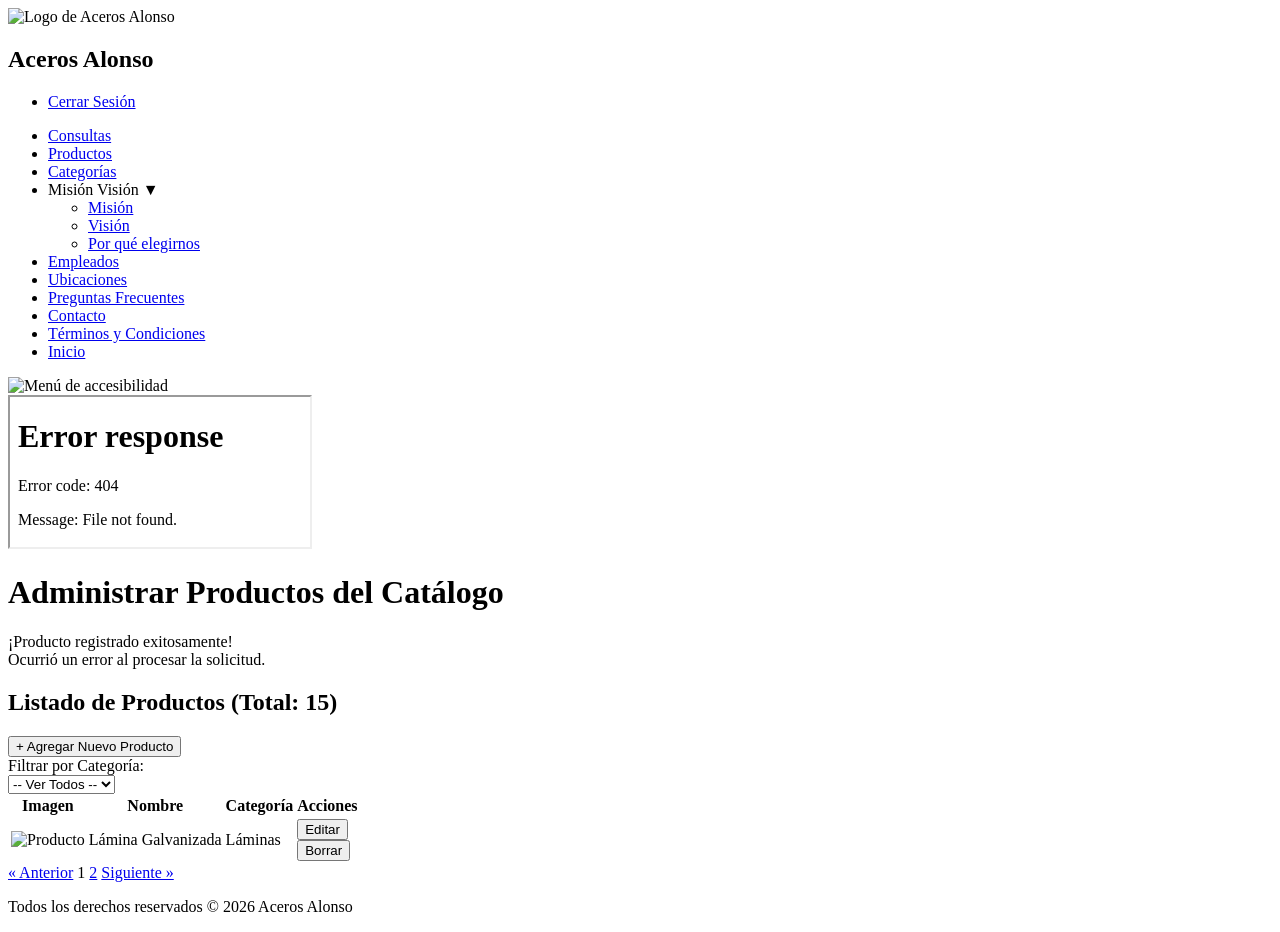
==== listado.html @ 473f4c82 "se arrgelo los submenus y tambien el menu desplegable" ====
<!DOCTYPE html>
<html lang="es">

<head>
    <meta charset="utf-8">
    <title>Admin | Listado de Productos</title>
    <meta name="viewport" content="width=device-width, initial-scale=1">
    <link rel="icon" href="../../ACASALogoAcerosA.png" type="image/png" sizes="16px">

    <script src="https://cdn.jsdelivr.net/npm/@tailwindcss/browser@4"></script>
</head>

<body class="bg-slate-100 text-neutral-900 font-sans h-full m-0 flex flex-col min-h-screen">

    <header class="flex justify-between items-center bg-slate-900 px-4 md:px-6 py-3 text-white shadow-md z-50 relative">
        <section class="flex items-center gap-3">
            <img src="../../ACASALogoAcerosA.png" alt="Logo de Aceros Alonso" class="w-10">
            <h2 class="m-0 text-xl font-bold">Aceros Alonso</h2>
        </section>
        <nav>
            <ul class="flex m-0 p-0 list-none">
                <li>
                    <a href="../Login/CerrarSesion.php"
                        class="inline-flex items-center justify-center px-4 py-2 text-sm font-bold text-white rounded-md hover:bg-orange-400 transition-colors shadow-sm">
                        Cerrar Sesión
                    </a>
                </li>
            </ul>
        </nav>
    </header>

    <aside class="w-full bg-slate-800 text-white shadow-sm z-40 relative">
        <nav class="px-4 md:px-6">
            <ul
                class="flex flex-row flex-wrap items-center gap-x-6 gap-y-2 py-3 m-0 p-0 list-none text-sm md:text-base">

                <li><a href="../../Consultas/consultas.html"
                        class="hover:text-orange-400 transition-colors py-1 block">Consultas</a></li>

                <li class="border-b-2 border-orange-400">
                    <a href="../../Privado/PrincipalCategorias/listadodetalle.html"
                        class="text-orange-400 font-bold py-1 block">Productos</a>
                </li>

                <li><a href="../../Privado/PrincipalCategorias/Categorias/listado_Categoria.html"
                        class="hover:text-orange-400 transition-colors py-1 block">Categorías</a></li>

                <li class="relative group">
                    <div class="hover:text-orange-400 cursor-pointer flex items-center gap-1 transition-colors py-1">
                        Misión Visión <span class="text-[10px]">▼</span>
                    </div>

                    <div class="absolute top-full left-0 hidden group-hover:block z-50 pt-2">
                        <ul
                            class="bg-slate-800 rounded-b-md shadow-lg list-none p-0 m-0 min-w-[180px] border-t-2 border-orange-400">
                            <li><a href="../MisionVision/editar_mision.html"
                                    class="block px-4 py-3 text-sm hover:bg-slate-700 hover:text-orange-400 transition-colors border-b border-slate-700">Misión</a>
                            </li>
                            <li><a href="../MisionVision/editar_vision.html"
                                    class="block px-4 py-3 text-sm hover:bg-slate-700 hover:text-orange-400 transition-colors border-b border-slate-700">Visión</a>
                            </li>
                            <li><a href="../MisionVision/editar_info.html"
                                    class="block px-4 py-3 text-sm hover:bg-slate-700 hover:text-orange-400 transition-colors">Por
                                    qué elegirnos</a></li>
                        </ul>
                    </div>
                </li>

                <li><a href="../../Registro/empleados.html"
                        class="hover:text-orange-400 transition-colors py-1 block">Empleados</a></li>
                <li><a href="../../Ubicacion/listar_ubicaciones.html"
                        class="hover:text-orange-400 transition-colors py-1 block">Ubicaciones</a></li>
                <li><a href="../../Preguntasfrecuentes/index.html"
                        class="hover:text-orange-400 transition-colors py-1 block">Preguntas Frecuentes</a></li>
                <li><a href="../../contacto/admin_contacto.html"
                        class="hover:text-orange-400 transition-colors py-1 block">Contacto</a></li>
                <li><a href="../../terminos/admin_terminos.html"
                        class="hover:text-orange-400 transition-colors py-1 block">Términos y Condiciones</a></li>
                <li><a href="../../paginaPrincipal.html"
                        class="hover:text-orange-400 transition-colors py-1 block">Inicio</a></li>
            </ul>
        </nav>
    </aside>

    <script src="../../Accesibilidad/accesi.js"></script>
    <div id="btnAccesibilidad"
        class="fixed right-5 bottom-5 bg-white text-white text-[28px] w-[60px] h-[60px] rounded-full flex justify-center items-center cursor-pointer shadow-lg transition-colors hover:bg-orange-400 z-[9999]"
        onclick="event.stopPropagation(); toggleMenuAccesibilidad()">
        <img src="../../Accesibilidad/accesibilidad.png" class="w-full h-full object-cover" alt="Menú de accesibilidad">
    </div>
    <iframe id="menuAccesibilidad" src="../../Accesibilidad/MenuAccesibilidad.html"
        class="fixed right-[4%] bottom-[90px] w-[260px] h-[450px] border-none hidden rounded-lg bg-transparent z-[9998]"></iframe>

    <main class="flex-1 p-6 md:p-8 md:max-w-7xl md:mx-auto w-full">

        <h1 class="text-2xl md:text-3xl font-bold text-slate-800 mb-6 border-b-2 border-orange-400 pb-2 inline-block">
            Administrar Productos del Catálogo</h1>

        <div
            class="bg-green-100 border border-green-300 text-green-800 px-4 py-3 rounded mb-6 text-center font-bold hidden">
            ¡Producto registrado exitosamente!
        </div>

        <div class="bg-red-100 border border-red-300 text-red-800 px-4 py-3 rounded mb-6 text-center font-bold hidden">
            Ocurrió un error al procesar la solicitud.
        </div>

        <div class="flex flex-col sm:flex-row justify-between items-start sm:items-center mb-6 gap-4">
            <h2 class="text-xl font-semibold text-slate-700 m-0">Listado de Productos (Total: 15)</h2>
            <a href="editardetalle.html" class="inline-block">
                <button
                    class="bg-orange-400 text-white font-bold py-2 px-4 rounded-md shadow hover:bg-orange-500 transition-all">
                    + Agregar Nuevo Producto
                </button>
            </a>
        </div>

        <div
            class="bg-white p-4 rounded-lg shadow-sm mb-8 flex flex-col sm:flex-row items-start sm:items-center gap-3 border border-slate-200">
            <label for="filtro" class="font-semibold text-slate-700">Filtrar por Categoría:</label>
            <form action="" method="GET" class="m-0 w-full sm:w-auto">
                <select name="filtro_categoria" id="filtro"
                    class="w-full sm:w-auto border border-slate-300 rounded-md p-2 focus:outline-none focus:ring-2 focus:ring-orange-400">
                    <option value="0">-- Ver Todos --</option>
                    <option value="1">Láminas</option>
                    <option value="2">Tubos</option>
                </select>
            </form>
        </div>

        <div class="bg-white rounded-lg shadow-md overflow-x-auto border border-slate-200">
            <table class="w-full text-left border-collapse min-w-[600px]">
                <thead class="bg-slate-100 border-b border-slate-200">
                    <tr>
                        <th class="py-3 px-4 font-bold text-slate-700">Imagen</th>
                        <th class="py-3 px-4 font-bold text-slate-700">Nombre</th>
                        <th class="py-3 px-4 font-bold text-slate-700">Categoría</th>
                        <th class="py-3 px-4 font-bold text-slate-700 text-center">Acciones</th>
                    </tr>
                </thead>
                <tbody>
                    <tr class="border-b border-slate-100 hover:bg-slate-50 transition-colors">
                        <td class="py-3 px-4">
                            <img src="../../imagenes/placeholder.jpg" alt="Producto"
                                class="w-12 h-12 object-cover rounded shadow-sm border border-slate-200">
                        </td>
                        <td class="py-3 px-4 font-semibold text-slate-800">Lámina Galvanizada</td>
                        <td class="py-3 px-4 text-slate-600">Láminas</td>
                        <td class="py-3 px-4 text-center">

                            <a href="editardetalle.html?id=1" class="inline-flex mr-2">
                                <button type="button"
                                    class="inline-flex items-center justify-center text-white bg-blue-600 hover:bg-blue-700 px-4 py-2 rounded-lg font-bold transition-colors">
                                    Editar
                                </button>
                            </a>

                            <form action="#" method="post" class="inline">
                                <button type="submit"
                                    class="inline-flex items-center justify-center text-white bg-red-500 hover:bg-red-700 px-4 py-2 rounded-lg font-bold transition-colors cursor-pointer">
                                    Borrar
                                </button>
                            </form>

                        </td>
                    </tr>
                </tbody>
            </table>
        </div>

        <div class="flex justify-center items-center gap-2 mt-8">
            <a href="#"
                class="px-3 py-1.5 border border-slate-300 rounded bg-white text-slate-700 hover:bg-slate-100 transition-colors">«
                Anterior</a>
            <span
                class="px-3 py-1.5 border border-slate-900 rounded bg-slate-900 text-white font-bold shadow-sm">1</span>
            <a href="#"
                class="px-3 py-1.5 border border-slate-300 rounded bg-white text-slate-700 hover:bg-slate-100 transition-colors">2</a>
            <a href="#"
                class="px-3 py-1.5 border border-slate-300 rounded bg-white text-slate-700 hover:bg-slate-100 transition-colors">Siguiente
                »</a>
        </div>

    </main>

    <footer class="bg-slate-900 text-white py-4 text-center z-20 mt-auto w-full">
        <p class="m-0 text-sm text-slate-400">Todos los derechos reservados © 2026 Aceros Alonso</p>
    </footer>

</body>

</html>
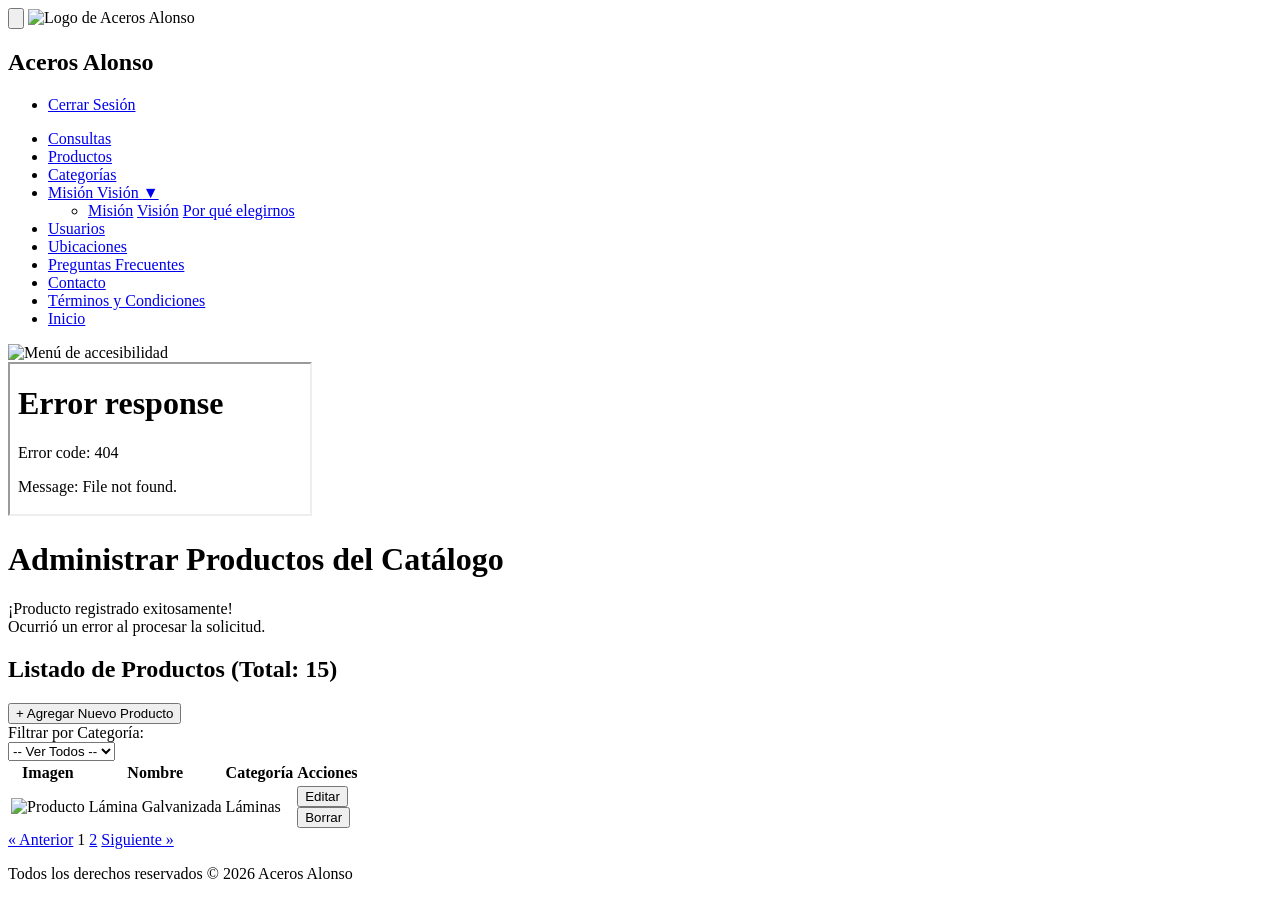
==== commit e531096a: "Plantilla del listado de Productos" ====
--- a/listado.html
+++ b/listado.html
@@ -12,16 +12,21 @@
 
 <body class="bg-slate-100 text-neutral-900 font-sans h-full m-0 flex flex-col min-h-screen">
 
-    <header class="flex justify-between items-center bg-slate-900 px-4 md:px-6 py-3 text-white shadow-md z-50 relative">
+<header class="flex justify-between items-center bg-slate-900 px-4 md:px-6 py-3 text-white shadow-md z-50 relative">
         <section class="flex items-center gap-3">
+            <button id="btn-admin-menu" class="md:hidden text-white focus:outline-none hover:text-orange-400 transition-colors">
+                <svg class="w-7 h-7" fill="none" stroke="currentColor" viewBox="0 0 24 24" xmlns="http://www.w3.org/2000/svg">
+                    <path stroke-linecap="round" stroke-linejoin="round" stroke-width="2" d="M4 6h16M4 12h16M4 18h16"></path>
+                </svg>
+            </button>
             <img src="../../ACASALogoAcerosA.png" alt="Logo de Aceros Alonso" class="w-10">
-            <h2 class="m-0 text-xl font-bold">Aceros Alonso</h2>
+            <h2 class="m-0 text-lg md:text-xl font-bold hidden sm:block">Aceros Alonso</h2>
         </section>
         <nav>
             <ul class="flex m-0 p-0 list-none">
                 <li>
                     <a href="../Login/CerrarSesion.php"
-                        class="inline-flex items-center justify-center px-4 py-2 text-sm font-bold text-white rounded-md hover:bg-orange-400 transition-colors shadow-sm">
+                        class="inline-flex items-center justify-center px-4 py-2 text-sm font-bold text-white rounded-md bg-red-500 hover:bg-red-700 transition-colors shadow-sm">
                         Cerrar Sesión
                     </a>
                 </li>
@@ -29,55 +34,59 @@
         </nav>
     </header>
 
-    <aside class="w-full bg-slate-800 text-white shadow-sm z-40 relative">
-        <nav class="px-4 md:px-6">
-            <ul
-                class="flex flex-row flex-wrap items-center gap-x-6 gap-y-2 py-3 m-0 p-0 list-none text-sm md:text-base">
-
-                <li><a href="../../Consultas/consultas.html"
-                        class="hover:text-orange-400 transition-colors py-1 block">Consultas</a></li>
-
-                <li class="border-b-2 border-orange-400">
-                    <a href="../../Privado/PrincipalCategorias/listadodetalle.html"
-                        class="text-orange-400 font-bold py-1 block">Productos</a>
-                </li>
-
-                <li><a href="../../Privado/PrincipalCategorias/Categorias/listado_Categoria.html"
-                        class="hover:text-orange-400 transition-colors py-1 block">Categorías</a></li>
-
-                <li class="relative group">
-                    <div class="hover:text-orange-400 cursor-pointer flex items-center gap-1 transition-colors py-1">
-                        Misión Visión <span class="text-[10px]">▼</span>
-                    </div>
-
-                    <div class="absolute top-full left-0 hidden group-hover:block z-50 pt-2">
-                        <ul
-                            class="bg-slate-800 rounded-b-md shadow-lg list-none p-0 m-0 min-w-[180px] border-t-2 border-orange-400">
-                            <li><a href="../MisionVision/editar_mision.html"
-                                    class="block px-4 py-3 text-sm hover:bg-slate-700 hover:text-orange-400 transition-colors border-b border-slate-700">Misión</a>
-                            </li>
-                            <li><a href="../MisionVision/editar_vision.html"
-                                    class="block px-4 py-3 text-sm hover:bg-slate-700 hover:text-orange-400 transition-colors border-b border-slate-700">Visión</a>
-                            </li>
-                            <li><a href="../MisionVision/editar_info.html"
-                                    class="block px-4 py-3 text-sm hover:bg-slate-700 hover:text-orange-400 transition-colors">Por
-                                    qué elegirnos</a></li>
-                        </ul>
-                    </div>
-                </li>
-
-                <li><a href="../../Registro/empleados.html"
-                        class="hover:text-orange-400 transition-colors py-1 block">Empleados</a></li>
-                <li><a href="../../Ubicacion/listar_ubicaciones.html"
-                        class="hover:text-orange-400 transition-colors py-1 block">Ubicaciones</a></li>
-                <li><a href="../../Preguntasfrecuentes/index.html"
-                        class="hover:text-orange-400 transition-colors py-1 block">Preguntas Frecuentes</a></li>
-                <li><a href="../../contacto/admin_contacto.html"
-                        class="hover:text-orange-400 transition-colors py-1 block">Contacto</a></li>
-                <li><a href="../../terminos/admin_terminos.html"
-                        class="hover:text-orange-400 transition-colors py-1 block">Términos y Condiciones</a></li>
-                <li><a href="../../paginaPrincipal.html"
-                        class="hover:text-orange-400 transition-colors py-1 block">Inicio</a></li>
+<aside id="admin-aside" class="hidden md:block w-full bg-slate-900 text-white shadow-sm z-40 relative border-t border-slate-700">
+        <nav class="px-4 md:px-6 py-2">
+            <ul class="flex flex-col md:flex-row md:flex-wrap gap-1 md:gap-3 m-0 p-0 items-start md:items-center list-none w-full">
+                
+                <li class="w-full md:w-auto">
+                    <a href="#" class="block text-white no-underline px-3 md:px-4 py-1.5 md:py-2 rounded-md transition-colors font-semibold text-sm md:text-base hover:bg-orange-400 w-full">Consultas</a>
+                </li>
+
+                <li class="w-full md:w-auto">
+                    <a href="./listado.html" class="block text-white no-underline px-3 md:px-4 py-1.5 md:py-2 rounded-md transition-colors font-semibold text-sm md:text-base hover:bg-orange-400 w-full">Productos</a>
+                </li>
+
+                <li class="w-full md:w-auto">
+                    <a href="#" class="block text-white no-underline px-3 md:px-4 py-1.5 md:py-2 rounded-md transition-colors font-semibold text-sm md:text-base hover:bg-orange-400 w-full">Categorías</a>
+                </li>
+
+                <li class="relative group w-full md:w-auto">
+                    <a href="#" class="admin-submenu-btn flex justify-between items-center text-white no-underline px-3 md:px-4 py-1.5 md:py-2 rounded-md transition-colors font-semibold text-sm md:text-base hover:bg-orange-400 w-full cursor-pointer">
+                        Misión Visión <span class="md:hidden text-[10px] ml-1">▼</span>
+                    </a>
+                    
+                    <ul class="md:absolute md:top-full left-0 bg-slate-900 min-w-[240px] md:rounded-b-md shadow-none md:shadow-lg z-50 flex-col max-h-[300px] overflow-y-auto hidden md:group-hover:flex overflow-x-hidden w-full md:w-auto mt-1 md:mt-0 pl-4 md:pl-0 border-l-2 border-white/10 md:border-none">
+                        <li class="w-full block">
+                            <a href="#" class="block px-5 py-3 border-b border-white/10 font-normal text-sm hover:bg-orange-400 hover:pl-6 transition-all text-white no-underline">Misión</a>
+                            <a href="#" class="block px-5 py-3 border-b border-white/10 font-normal text-sm hover:bg-orange-400 hover:pl-6 transition-all text-white no-underline">Visión</a>
+                            <a href="#" class="block px-5 py-3 border-b border-white/10 font-normal text-sm hover:bg-orange-400 hover:pl-6 transition-all text-white no-underline">Por qué elegirnos</a>
+                        </li>
+                    </ul>
+                </li>
+
+                <li class="w-full md:w-auto">
+                    <a href="#" class="block text-white no-underline px-3 md:px-4 py-1.5 md:py-2 rounded-md transition-colors font-semibold text-sm md:text-base hover:bg-orange-400 w-full">Usuarios</a>
+                </li>
+
+                <li class="w-full md:w-auto">
+                    <a href="#" class="block text-white no-underline px-3 md:px-4 py-1.5 md:py-2 rounded-md transition-colors font-semibold text-sm md:text-base hover:bg-orange-400 w-full">Ubicaciones</a>
+                </li>
+
+                <li class="w-full md:w-auto">
+                    <a href="#" class="block text-white no-underline px-3 md:px-4 py-1.5 md:py-2 rounded-md transition-colors font-semibold text-sm md:text-base hover:bg-orange-400 w-full">Preguntas Frecuentes</a>
+                </li>
+
+                <li class="w-full md:w-auto">
+                    <a href="#" class="block text-white no-underline px-3 md:px-4 py-1.5 md:py-2 rounded-md transition-colors font-semibold text-sm md:text-base hover:bg-orange-400 w-full">Contacto</a>
+                </li>
+
+                <li class="w-full md:w-auto">
+                    <a href="#" class="block text-white no-underline px-3 md:px-4 py-1.5 md:py-2 rounded-md transition-colors font-semibold text-sm md:text-base hover:bg-orange-400 w-full">Términos y Condiciones</a>
+                </li>
+
+                <li class="w-full md:w-auto">
+                    <a href="#" class="block text-white no-underline px-3 md:px-4 py-1.5 md:py-2 rounded-md transition-colors font-semibold text-sm md:text-base hover:bg-orange-400 w-full border border-white/20">Inicio</a>
+                </li>
             </ul>
         </nav>
     </aside>
@@ -107,9 +116,9 @@
 
         <div class="flex flex-col sm:flex-row justify-between items-start sm:items-center mb-6 gap-4">
             <h2 class="text-xl font-semibold text-slate-700 m-0">Listado de Productos (Total: 15)</h2>
-            <a href="editardetalle.html" class="inline-block">
+            <a href="add.html" class="inline-block">
                 <button
-                    class="bg-orange-400 text-white font-bold py-2 px-4 rounded-md shadow hover:bg-orange-500 transition-all">
+                    class="bg-orange-400 text-white font-bold py-2 px-4 rounded-md shadow hover:bg-orange-600 transition-all">
                     + Agregar Nuevo Producto
                 </button>
             </a>
@@ -186,6 +195,7 @@
     <footer class="bg-slate-900 text-white py-4 text-center z-20 mt-auto w-full">
         <p class="m-0 text-sm text-slate-400">Todos los derechos reservados © 2026 Aceros Alonso</p>
     </footer>
+    <script src="listado.js"></script>
 
 </body>
 
